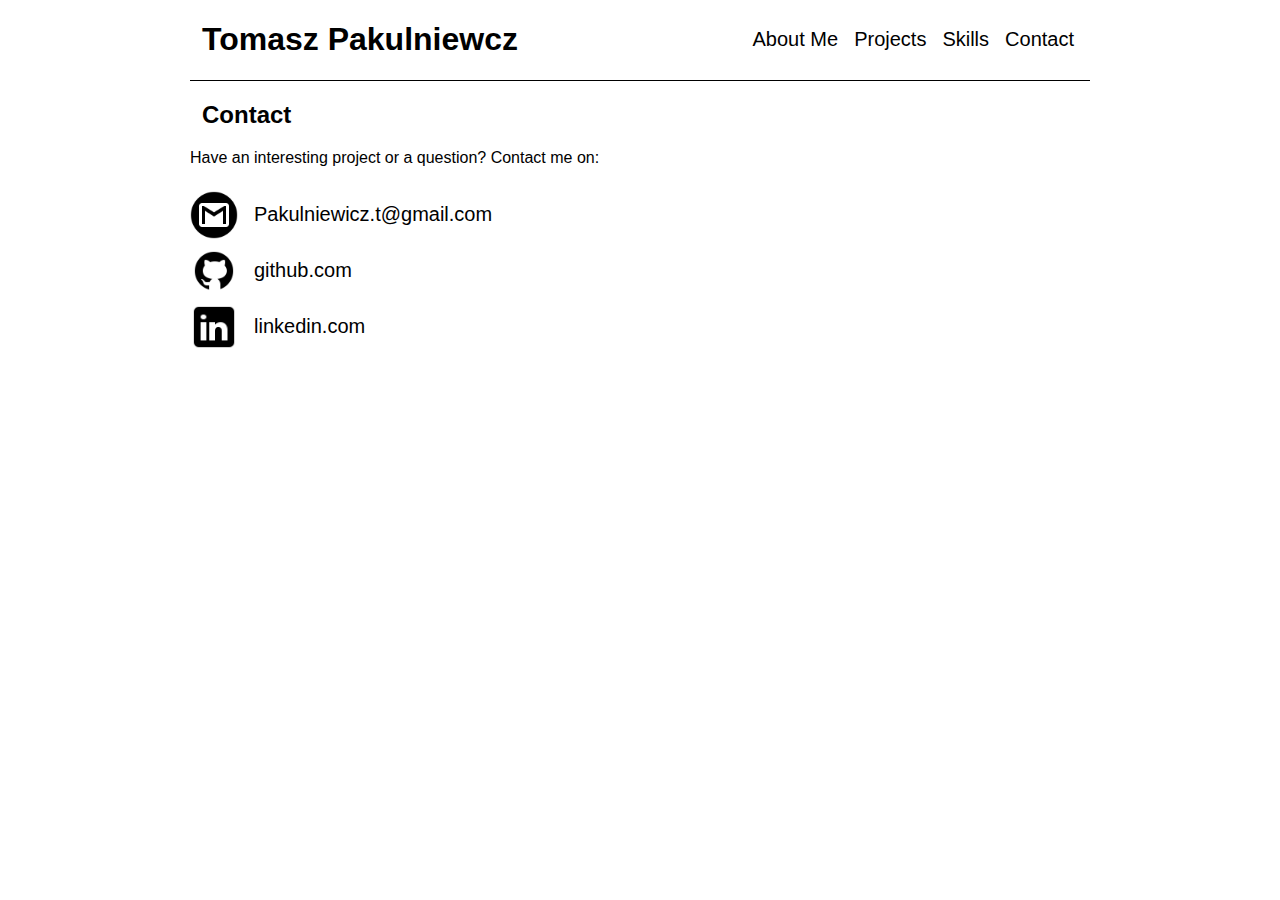
==== contact.html @ e73bd3da "Home page and contact done" ====
<!DOCTYPE html>
<html lang="en">
  <head>
    <meta charset="UTF-8" />
    <meta http-equiv="X-UA-Compatible" content="IE=edge" />
    <meta name="viewport" content="width=device-width, initial-scale=1.0" />
    <link rel="stylesheet" href="/resources/css/styles.css" />
    <title>Contact me</title>
  </head>
  <body>
    <header>
      <h1>Tomasz Pakulniewcz</h1>
      <nav class="nav">
        <p><a href="/#about">About Me</a></p>
        <p><a href="/#projects">Projects</a></p>
        <p><a href="/#skills">Skills</a></p>
        <p><a href="/contact.html"> Contact</a></p>
      </nav>
    </header>
    <main id="contact">
      <h2>Contact</h2>
      <p>Have an interesting project or a question? Contact me on:</p>
      <div class="contact-container">
        <img
          src="./resources/images/gmail_icon-icons.com_59877.png"
          alt="gmail icon"
        />
        <p class="hover">
          <a href="mailto:Pakulniewicz.t@gmail.com">Pakulniewicz.t@gmail.com</a>
        </p>
      </div>
      <div class="contact-container">
        <img src="/resources/images/icons8-github-120.png" alt="" />
        <p class="hover">
          <a href="https://github.com/Pakul91" target="_blank">github.com</a>
        </p>
      </div>
      <div class="contact-container">
        <img src="/resources/images/icons8-linkedin-100.png" alt="" />
        <p class="hover">
          <a
            href="https://www.linkedin.com/in/tomasz-pakulniewicz-148a41138/"
            target="_blank"
            >linkedin.com</a
          >
        </p>
      </div>
    </main>
  </body>
</html>
---- resources/css/styles.css ----
/* 1. Global styles */
html {
  font-size: 16px;
  font-family: "Trebuchet MS", "Lucida Sans Unicode", "Lucida Grande",
    "Lucida Sans", Arial, sans-serif;
}

body {
  background-color: rgb(rgba(167, 160, 160, 0.637));
  max-width: 900px;
  margin: 2rem 5% 5% 2rem;
  display: flex;
  flex-direction: column;
  margin: auto;
}

h1,
h2,
h3 {
  padding-left: 0.75rem;
}

a {
  text-decoration: none;
  color: inherit;
  font-size: 1.25rem;
}

/* 2. Header styles */
header {
  display: flex;
  align-items: center;
  border-bottom: 1px solid black;
}
nav {
  display: flex;
  margin-left: auto;
  align-items: center;
}

nav a {
  margin-right: 1rem;
}

/* 3. Main styles */
#about {
  display: block;
  border-bottom: 1px solid black;
}

.resume-container {
  display: flex;
}

.resume {
  padding: 0.75rem 0 0 0.75rem;
  margin-right: 2rem;
  max-width: 60%;
}

.resume span {
  font-size: 1.5rem;
  font-weight: 400;
}

.img-container {
  max-width: 30%;
  margin-bottom: 5rem;
}

.portrait {
  max-width: 100%;
  border-radius: 10%;
}

/* 4. Project styles */

#projects {
  display: flex;
  flex-direction: column;
  padding-bottom: 1rem;
  border-bottom: 1px solid black;
}

h2 {
}

ul {
  margin-top: -1rem;
}

.hover {
  margin-bottom: 0.25rem;
  font-size: 1.25rem;
  transition: transform 1s;
}

.hover:hover {
  cursor: pointer;
  transform: translate(0.5rem);
}

/* 5. Skills styles */
#skills {
  border-bottom: 1px solid black;
  padding-bottom: 1rem;
  margin-bottom: 2rem;
}
#skills img {
  width: 3rem;
}

/* 7. Contact styles */
.contact-container {
  display: flex;
}

.contact-container img {
  width: 3rem;
  margin: 0.5rem 1rem 0 0;
}
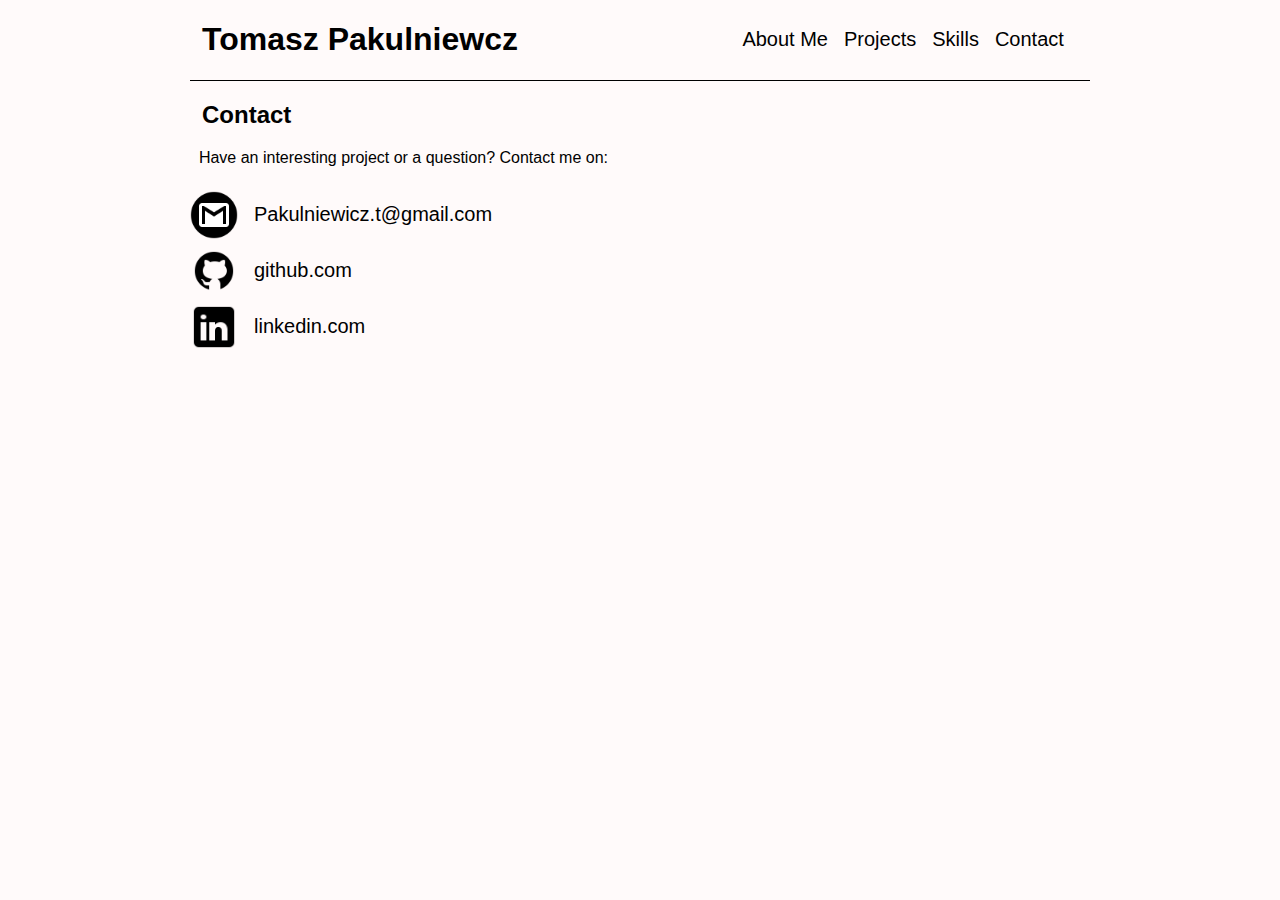
==== commit 90128e45: "issue 3" ====
--- a/contact.html
+++ b/contact.html
@@ -19,7 +19,7 @@
     </header>
     <main id="contact">
       <h2>Contact</h2>
-      <p>Have an interesting project or a question? Contact me on:</p>
+      <p>&nbsp; Have an interesting project or a question? Contact me on:</p>
       <div class="contact-container">
         <img
           src="./resources/images/gmail_icon-icons.com_59877.png"
--- a/resources/css/styles.css
+++ b/resources/css/styles.css
@@ -3,10 +3,11 @@
   font-size: 16px;
   font-family: "Trebuchet MS", "Lucida Sans Unicode", "Lucida Grande",
     "Lucida Sans", Arial, sans-serif;
+  scroll-behavior: smooth;
 }
 
 body {
-  background-color: rgb(rgba(167, 160, 160, 0.637));
+  background-color: rgba(255, 250, 250);
   max-width: 900px;
   margin: 2rem 5% 5% 2rem;
   display: flex;
@@ -33,13 +34,22 @@
   border-bottom: 1px solid black;
 }
 nav {
+  position: absolute;
+  left: 58%;
   display: flex;
   margin-left: auto;
   align-items: center;
 }
 
-nav a {
+nav p {
   margin-right: 1rem;
+  transition: all 0.75s;
+}
+
+nav p:hover {
+  padding-bottom: 10px;
+  font-size: 1.5rem;
+  text-shadow: 1px 1px 5px rgba(19, 18, 18);
 }
 
 /* 3. Main styles */
@@ -63,6 +73,11 @@
   font-weight: 400;
 }
 
+.resume a {
+  font-size: 1rem;
+  text-decoration: underline;
+}
+
 .img-container {
   max-width: 30%;
   margin-bottom: 5rem;
@@ -71,6 +86,7 @@
 .portrait {
   max-width: 100%;
   border-radius: 10%;
+  box-shadow: 10px 10px 10px rgba(0, 0, 0, 0.2);
 }
 
 /* 4. Project styles */
@@ -82,9 +98,6 @@
   border-bottom: 1px solid black;
 }
 
-h2 {
-}
-
 ul {
   margin-top: -1rem;
 }
@@ -92,11 +105,12 @@
 .hover {
   margin-bottom: 0.25rem;
   font-size: 1.25rem;
-  transition: transform 1s;
+  transition: all 1s;
 }
 
 .hover:hover {
   cursor: pointer;
+  text-shadow: 1px 1px 5px rgba(19, 18, 18);
   transform: translate(0.5rem);
 }
 
@@ -119,3 +133,56 @@
   width: 3rem;
   margin: 0.5rem 1rem 0 0;
 }
+
+/* 8. Project box styles */
+.project-box {
+  position: absolute;
+  top: 30rem;
+  left: 50%;
+  transform: translate(-50%, -50%);
+  width: 60%;
+
+  background-color: rgba(255, 250, 250);
+  padding: 2%;
+  border-radius: 1%;
+  box-shadow: 10px 10px 10px;
+  z-index: 10;
+  text-align: center;
+}
+
+.project-box a {
+  font-size: 1rem;
+  font-weight: bolder;
+}
+
+.project-img img {
+  width: 80%;
+}
+
+.close-box {
+  position: absolute;
+  top: 2%;
+  right: 2%;
+  font-size: 2rem;
+  background: none;
+  border: none;
+  cursor: pointer;
+}
+
+/* 9. OVERLAY */
+.overlay {
+  position: fixed;
+  top: 0;
+  left: 0;
+  width: 100%;
+  height: 100%;
+  background-color: rgba(0, 0, 0, 0.6);
+  backdrop-filter: blur(3px);
+
+  z-index: 5;
+}
+
+/* 10. HIDDEn */
+.hidden {
+  display: none;
+}
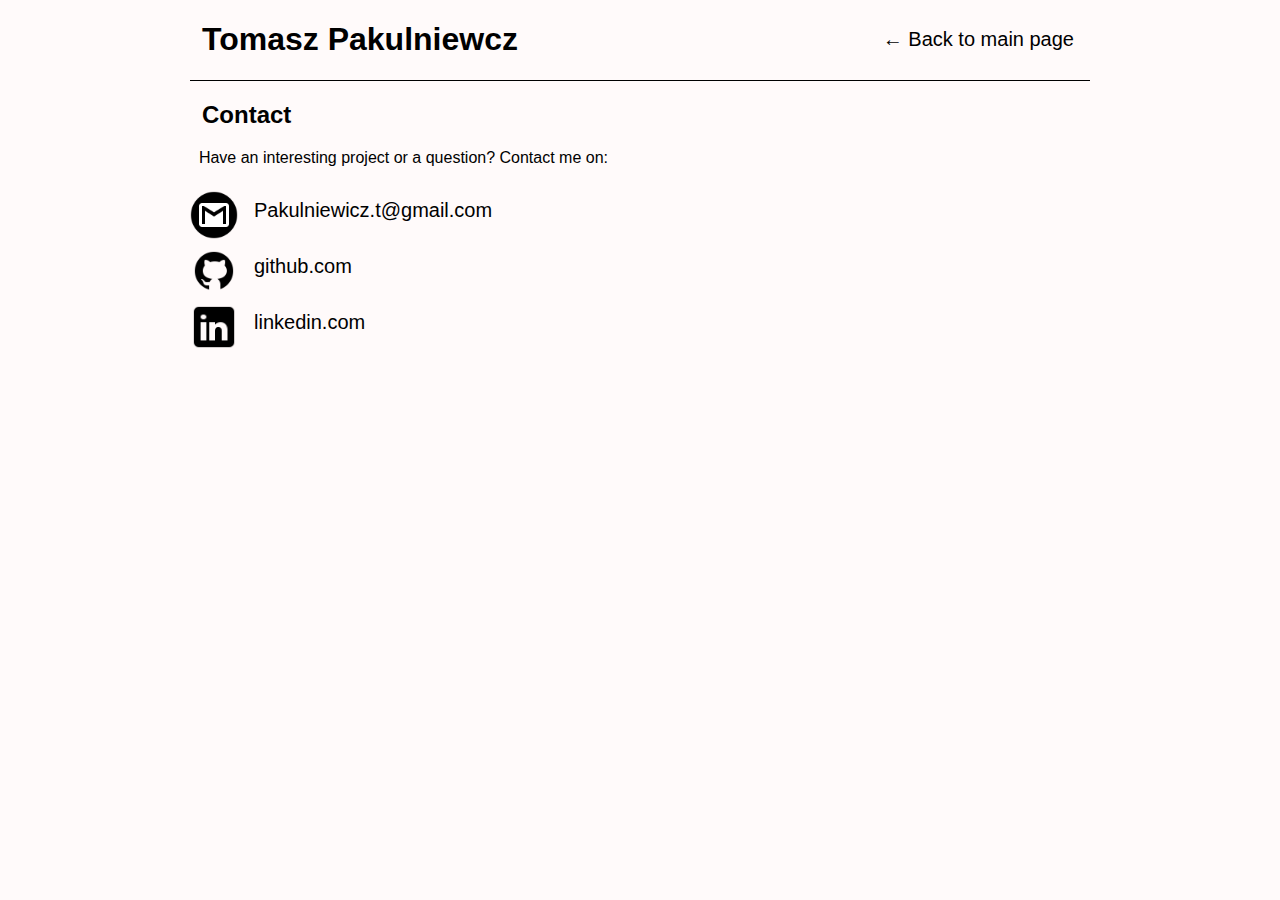
==== commit 0d3eac51: "adding certificate tooltip" ====
--- a/contact.html
+++ b/contact.html
@@ -11,10 +11,7 @@
     <header>
       <h1>Tomasz Pakulniewcz</h1>
       <nav class="nav">
-        <p><a href="/#about">About Me</a></p>
-        <p><a href="/#projects">Projects</a></p>
-        <p><a href="/#skills">Skills</a></p>
-        <p><a href="/contact.html"> Contact</a></p>
+        <p><a href="/"> &#8592 Back to main page</a></p>
       </nav>
     </header>
     <main id="contact">
--- a/resources/css/styles.css
+++ b/resources/css/styles.css
@@ -1,3 +1,27 @@
+/* 1. Global styles */
+/* 2. Header styles */
+/* 3. Main styles */
+/* 4. Projects styles */
+/* 5. Skills styles */
+/* 7. Contact styles */
+/* 8. Modal box styles */
+/* 9. Overlay */
+/* 10. Hidden */
+/* 11. Skewed background */
+
+:root {
+  --color-primary: #5ec576;
+  --color-secondary: #ffcb03;
+  --color-tertiary: #ff585f;
+  --color-primary-darker: #4bbb7d;
+  --color-secondary-darker: #ffbb00;
+  --color-tertiary-darker: #fd424b;
+  --color-primary-opacity: #5ec5763a;
+  --color-secondary-opacity: #ffcd0331;
+  --color-tertiary-opacity: #ff58602d;
+  --gradient-primary: linear-gradient(to top left, #39b385, #9be15d);
+}
+
 /* 1. Global styles */
 html {
   font-size: 16px;
@@ -33,23 +57,24 @@
   align-items: center;
   border-bottom: 1px solid black;
 }
+
 nav {
-  position: absolute;
-  left: 58%;
+  flex-grow: 1;
   display: flex;
   margin-left: auto;
   align-items: center;
+  justify-content: flex-end;
 }
 
 nav p {
   margin-right: 1rem;
-  transition: all 0.75s;
+  transition: transform 0.3s, padding-bottom 0.3s;
 }
 
 nav p:hover {
-  padding-bottom: 10px;
-  font-size: 1.5rem;
-  text-shadow: 1px 1px 5px rgba(19, 18, 18);
+  transform: translateY(0.5);
+  z-index: 10;
+  padding-bottom: 5px;
 }
 
 /* 3. Main styles */
@@ -66,9 +91,12 @@
   padding: 0.75rem 0 0 0.75rem;
   margin-right: 2rem;
   max-width: 60%;
+
+  padding-bottom: 1rem;
 }
 
 .resume span {
+  padding: 0 0.5rem;
   font-size: 1.5rem;
   font-weight: 400;
 }
@@ -80,16 +108,16 @@
 
 .img-container {
   max-width: 30%;
-  margin-bottom: 5rem;
-}
-
-.portrait {
+  margin-bottom: 1rem;
+}
+
+.pic {
   max-width: 100%;
   border-radius: 10%;
   box-shadow: 10px 10px 10px rgba(0, 0, 0, 0.2);
 }
 
-/* 4. Project styles */
+/* 4. Projects styles */
 
 #projects {
   display: flex;
@@ -98,20 +126,24 @@
   border-bottom: 1px solid black;
 }
 
+.hint-small-screen {
+  display: none;
+}
+
 ul {
   margin-top: -1rem;
 }
 
-.hover {
-  margin-bottom: 0.25rem;
+.project {
+  max-width: 15rem;
+  margin: 1rem;
   font-size: 1.25rem;
-  transition: all 1s;
-}
-
-.hover:hover {
+  transition: transform ease-out 1s;
+}
+
+.project:hover {
   cursor: pointer;
-  text-shadow: 1px 1px 5px rgba(19, 18, 18);
-  transform: translate(0.5rem);
+  transform: translate(1rem);
 }
 
 /* 5. Skills styles */
@@ -121,7 +153,58 @@
   margin-bottom: 2rem;
 }
 #skills img {
-  width: 3rem;
+  margin-right: 0.5rem;
+  height: 3rem;
+}
+
+/* 6. Certificates styles */
+#certificates {
+  display: block;
+  border-bottom: 1px solid black;
+  padding-bottom: 1rem;
+  margin-bottom: 2rem;
+}
+
+.certificates-container {
+  display: flex;
+  flex-wrap: wrap;
+  justify-content: space-around;
+  justify-self: center;
+}
+
+.certificate-container {
+  position: relative;
+  width: 30%;
+  display: flex;
+  flex-direction: column;
+  align-items: center;
+  border-bottom: 1px solid black;
+  padding-bottom: 0.5rem;
+}
+
+.certificate-small {
+  width: 100%;
+  cursor: pointer;
+  transition: opacity ease-out 1s;
+}
+
+.certificate-container-tooltip {
+  position: absolute;
+  width: 100%;
+  top: 0;
+  right: -50%;
+  z-index: 2;
+  opacity: 0;
+
+  text-align: center;
+  font-weight: 900;
+
+  transition: opacity ease-out 0.2s, transform ease-in-out 0.3s;
+}
+
+.certificate-small:hover ~ .certificate-container-tooltip {
+  opacity: 1;
+  transform: translateX(-50%);
 }
 
 /* 7. Contact styles */
@@ -134,13 +217,15 @@
   margin: 0.5rem 1rem 0 0;
 }
 
-/* 8. Project box styles */
-.project-box {
-  position: absolute;
-  top: 30rem;
+/* 8. Modal box styles */
+.modal-box {
+  position: fixed;
+  height: 90vh;
+  top: 1%;
   left: 50%;
-  transform: translate(-50%, -50%);
-  width: 60%;
+  transform: translateX(-50%);
+  width: 70%;
+  overflow-y: scroll;
 
   background-color: rgba(255, 250, 250);
   padding: 2%;
@@ -150,9 +235,19 @@
   text-align: center;
 }
 
-.project-box a {
+.modal-box h2 {
+  display: inline-block;
+  padding: 1rem;
+}
+.modal-box a {
   font-size: 1rem;
   font-weight: bolder;
+}
+
+.modal-box iframe {
+  margin-top: 2rem;
+  width: 100%;
+  height: 80vh;
 }
 
 .project-img img {
@@ -164,8 +259,9 @@
   top: 2%;
   right: 2%;
   font-size: 2rem;
-  background: none;
-  border: none;
+  padding: 0.5rem;
+  background: var(--color-primary);
+
   cursor: pointer;
 }
 
@@ -186,3 +282,105 @@
 .hidden {
   display: none;
 }
+
+/* 11.skewed-background */
+.skewed-background {
+  position: relative;
+}
+
+.skewed-background::after {
+  display: block;
+  content: "";
+  position: absolute;
+  bottom: 0;
+  left: 0;
+  height: 100%;
+  width: 100%;
+  z-index: -1;
+  opacity: 1;
+  transform: scale(1.07, 1.05) skewX(-15deg);
+  background-image: var(--gradient-primary);
+  box-shadow: 2px 3px 3px;
+}
+
+/* 12. Small screens */
+
+@media screen and (max-width: 810px) {
+  html {
+    font-size: 12px;
+  }
+
+  body {
+    margin-top: 3rem;
+    max-width: 90%;
+  }
+
+  nav {
+    position: fixed;
+    width: 100%;
+    top: 0;
+    left: 0;
+    border-bottom: 1px solid black;
+    background-color: white;
+    justify-content: flex-end;
+    box-shadow: 0px 1px 3px;
+    z-index: 10;
+  }
+
+  nav p:hover {
+    padding-bottom: 0px;
+    font-size: 1rem;
+    text-shadow: 1px 1px 5px rgba(19, 18, 18);
+  }
+
+  .resume {
+    padding-bottom: 3rem;
+  }
+
+  .hint-small-screen {
+    display: block;
+    padding-left: 0.75rem;
+    margin-top: -1rem;
+  }
+
+  .certificate-container {
+    width: 45%;
+  }
+
+  .modal-box {
+    width: 90%;
+  }
+
+  #about,
+  #projects,
+  #skills,
+  #certificates {
+    padding-top: 2.5rem;
+  }
+}
+
+@media screen and (max-width: 400px) {
+  nav a {
+    font-size: 3.5vw;
+  }
+
+  .resume-container {
+    flex-direction: column-reverse;
+  }
+
+  .resume {
+    max-width: 100%;
+  }
+
+  .certificate-container {
+    width: 80%;
+  }
+
+  .certificate-container h3 {
+    font-size: 4vw;
+  }
+
+  .certificate-container-tooltip {
+    display: none;
+  }
+}
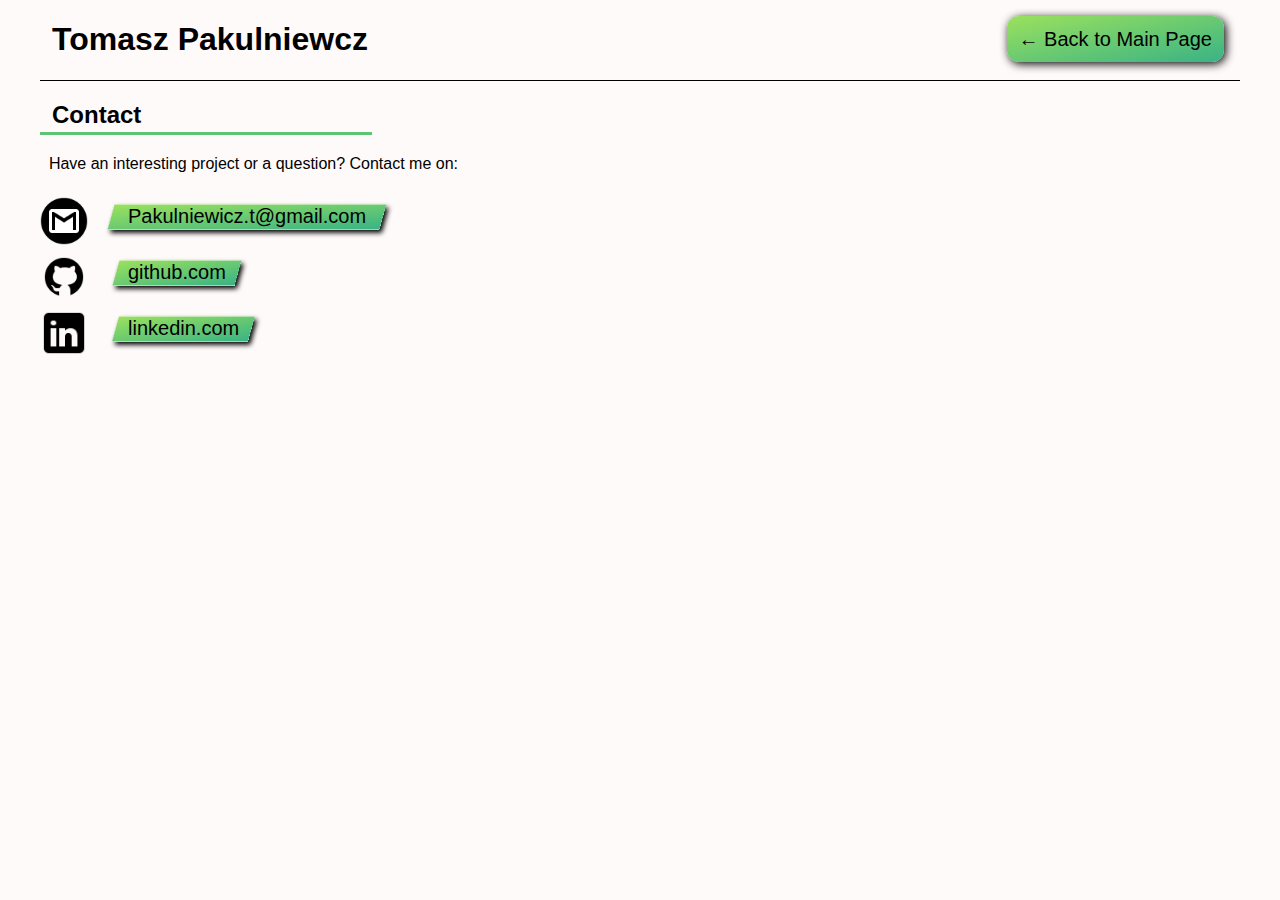
==== commit 3a1d5c38: "buttons styles added, go up button added" ====
--- a/contact.html
+++ b/contact.html
@@ -11,9 +11,10 @@
     <header>
       <h1>Tomasz Pakulniewcz</h1>
       <nav class="nav">
-        <p><a href="/"> &#8592 Back to main page</a></p>
+        <p><a class="btn" href="/"> &LeftArrow; Back to Main Page</a></p>
       </nav>
     </header>
+
     <main id="contact">
       <h2>Contact</h2>
       <p>&nbsp; Have an interesting project or a question? Contact me on:</p>
@@ -22,19 +23,21 @@
           src="./resources/images/gmail_icon-icons.com_59877.png"
           alt="gmail icon"
         />
-        <p class="hover">
+        <p class="project skewed-background">
           <a href="mailto:Pakulniewicz.t@gmail.com">Pakulniewicz.t@gmail.com</a>
         </p>
       </div>
+
       <div class="contact-container">
         <img src="/resources/images/icons8-github-120.png" alt="" />
-        <p class="hover">
+        <p class="project skewed-background">
           <a href="https://github.com/Pakul91" target="_blank">github.com</a>
         </p>
       </div>
+
       <div class="contact-container">
         <img src="/resources/images/icons8-linkedin-100.png" alt="" />
-        <p class="hover">
+        <p class="project skewed-background">
           <a
             href="https://www.linkedin.com/in/tomasz-pakulniewicz-148a41138/"
             target="_blank"
--- a/resources/css/styles.css
+++ b/resources/css/styles.css
@@ -11,14 +11,7 @@
 
 :root {
   --color-primary: #5ec576;
-  --color-secondary: #ffcb03;
-  --color-tertiary: #ff585f;
-  --color-primary-darker: #4bbb7d;
-  --color-secondary-darker: #ffbb00;
-  --color-tertiary-darker: #fd424b;
-  --color-primary-opacity: #5ec5763a;
-  --color-secondary-opacity: #ffcd0331;
-  --color-tertiary-opacity: #ff58602d;
+
   --gradient-primary: linear-gradient(to top left, #39b385, #9be15d);
 }
 
@@ -32,7 +25,7 @@
 
 body {
   background-color: rgba(255, 250, 250);
-  max-width: 900px;
+  max-width: 1200px;
   margin: 2rem 5% 5% 2rem;
   display: flex;
   flex-direction: column;
@@ -51,6 +44,28 @@
   font-size: 1.25rem;
 }
 
+section {
+  position: relative;
+  overflow: hidden;
+  padding-left: 1rem;
+  padding-right: 1rem;
+}
+
+#about::before,
+#certificates::before {
+  display: block;
+  content: "";
+  position: absolute;
+  bottom: 0;
+  left: 10%;
+  height: 100%;
+  width: 80%;
+  z-index: -1;
+  opacity: 0.5;
+  transform: skewX(-20deg);
+  background-image: var(--gradient-primary);
+}
+
 /* 2. Header styles */
 header {
   display: flex;
@@ -77,6 +92,31 @@
   padding-bottom: 5px;
 }
 
+.btn {
+  background-image: var(--gradient-primary);
+  padding: 0.75rem;
+  border-radius: 0.75rem;
+  box-shadow: 2px 2px 10px;
+  transition: box-shadow 200ms;
+}
+
+.btn:hover {
+  box-shadow: 4px 3.5px 10px;
+}
+
+.go-up {
+  width: 1.5rem;
+  height: 1.5rem;
+  position: fixed;
+  bottom: 1rem;
+  right: 1rem;
+  z-index: 10;
+}
+
+.go-up img {
+  width: 100%;
+}
+
 /* 3. Main styles */
 #about {
   display: block;
@@ -84,6 +124,7 @@
 }
 
 .resume-container {
+  position: relative;
   display: flex;
 }
 
@@ -99,6 +140,8 @@
   padding: 0 0.5rem;
   font-size: 1.5rem;
   font-weight: 400;
+  border-radius: 0.2rem;
+  background: var(--color-primary);
 }
 
 .resume a {
@@ -152,6 +195,12 @@
   padding-bottom: 1rem;
   margin-bottom: 2rem;
 }
+#skills h2 {
+  width: 20rem;
+  padding-bottom: 0.2rem;
+  border-bottom: 3px solid var(--color-primary);
+}
+
 #skills img {
   margin-right: 0.5rem;
   height: 3rem;
@@ -163,6 +212,13 @@
   border-bottom: 1px solid black;
   padding-bottom: 1rem;
   margin-bottom: 2rem;
+  overflow-x: hidden;
+}
+
+#certificates h2 {
+  width: 20rem;
+  padding-bottom: 0.2rem;
+  border-bottom: 3px solid var(--color-primary);
 }
 
 .certificates-container {
@@ -186,6 +242,8 @@
   width: 100%;
   cursor: pointer;
   transition: opacity ease-out 1s;
+  box-shadow: 5px 5px 10px;
+  margin-bottom: 0.5rem;
 }
 
 .certificate-container-tooltip {
@@ -199,7 +257,7 @@
   text-align: center;
   font-weight: 900;
 
-  transition: opacity ease-out 0.2s, transform ease-in-out 0.3s;
+  transition: opacity ease-out 0.2s, transform ease-in-out 0.5s;
 }
 
 .certificate-small:hover ~ .certificate-container-tooltip {
@@ -208,8 +266,18 @@
 }
 
 /* 7. Contact styles */
+#contact h2 {
+  width: 20rem;
+  padding-bottom: 0.2rem;
+  border-bottom: 3px solid var(--color-primary);
+}
+
 .contact-container {
   display: flex;
+}
+
+.contact-container p {
+  padding: 0 0.5rem;
 }
 
 .contact-container img {
@@ -242,25 +310,29 @@
 .modal-box a {
   font-size: 1rem;
   font-weight: bolder;
+  border-bottom: 2px solid var(--color-primary);
 }
 
 .modal-box iframe {
-  margin-top: 2rem;
+  margin-top: 3rem;
   width: 100%;
   height: 80vh;
 }
 
 .project-img img {
   width: 80%;
+  box-shadow: 5px 5px 10px;
 }
 
 .close-box {
   position: absolute;
+  display: flex;
+  justify-content: center;
+  align-items: center;
   top: 2%;
   right: 2%;
   font-size: 2rem;
-  padding: 0.5rem;
-  background: var(--color-primary);
+  padding: 0.2rem 0.75rem;
 
   cursor: pointer;
 }
@@ -300,12 +372,12 @@
   opacity: 1;
   transform: scale(1.07, 1.05) skewX(-15deg);
   background-image: var(--gradient-primary);
-  box-shadow: 2px 3px 3px;
+  box-shadow: 3px 3px 5px;
 }
 
 /* 12. Small screens */
 
-@media screen and (max-width: 810px) {
+@media screen and (max-width: 830px) {
   html {
     font-size: 12px;
   }
@@ -333,6 +405,10 @@
     text-shadow: 1px 1px 5px rgba(19, 18, 18);
   }
 
+  .go-up {
+    display: none;
+  }
+
   .resume {
     padding-bottom: 3rem;
   }
@@ -347,6 +423,10 @@
     width: 45%;
   }
 
+  .certificate-container-tooltip {
+    display: none;
+  }
+
   .modal-box {
     width: 90%;
   }
@@ -355,7 +435,7 @@
   #projects,
   #skills,
   #certificates {
-    padding-top: 2.5rem;
+    padding: 2.5rem 1rem;
   }
 }
 
@@ -364,14 +444,26 @@
     font-size: 3.5vw;
   }
 
+  #about h2 {
+    margin-top: 5rem;
+  }
+
   .resume-container {
     flex-direction: column-reverse;
+    margin-top: 2rem;
   }
 
   .resume {
     max-width: 100%;
   }
 
+  .img-container {
+    min-width: 8rem;
+    position: absolute;
+    top: -100px;
+    right: 10%;
+  }
+
   .certificate-container {
     width: 80%;
   }
@@ -379,8 +471,4 @@
   .certificate-container h3 {
     font-size: 4vw;
   }
-
-  .certificate-container-tooltip {
-    display: none;
-  }
-}
+}
